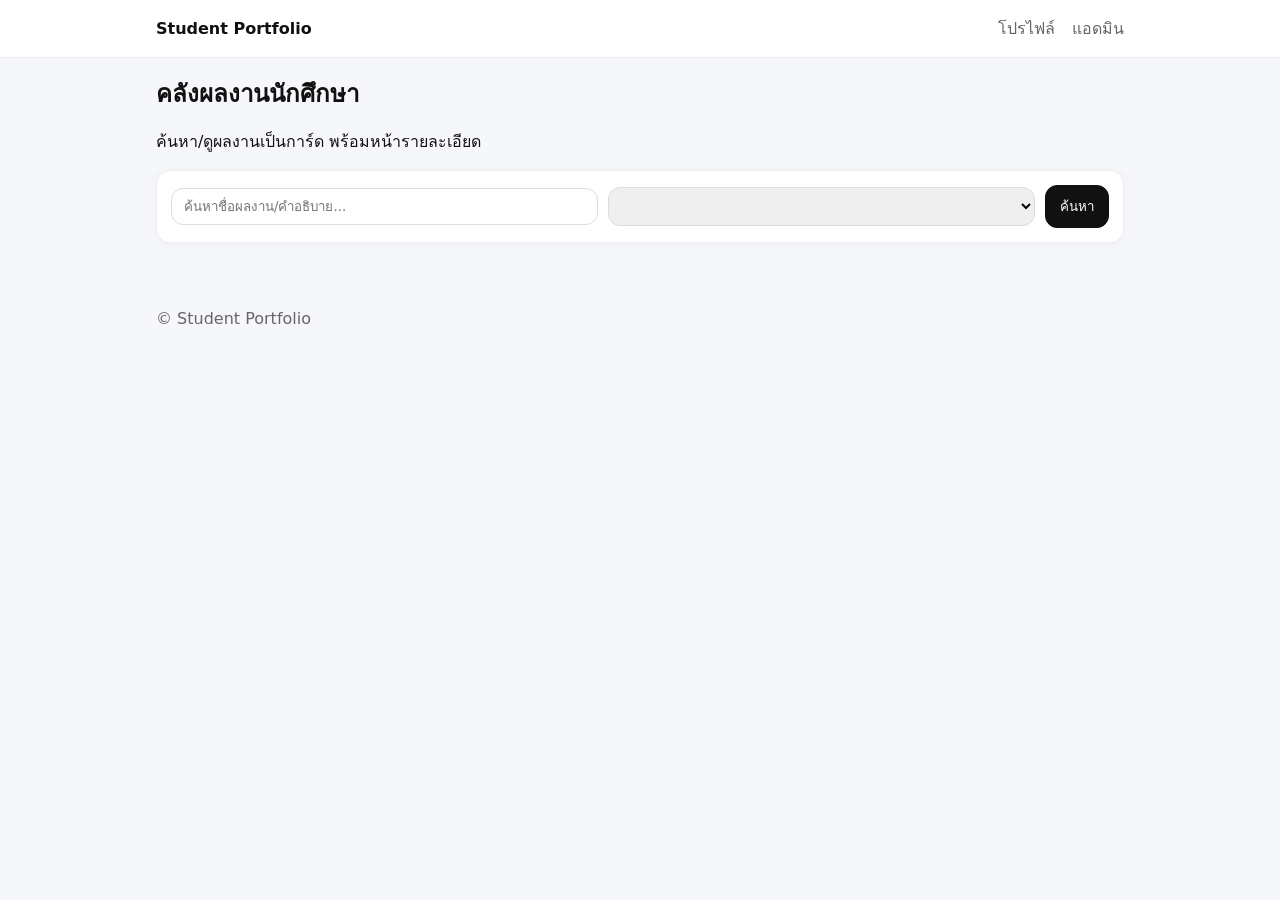
==== StudentPortfolio/public/index.html @ f2fd902a "Add files via upload" ====
<!doctype html>
<html lang="th">
<head>
  <meta charset="utf-8" />
  <meta name="viewport" content="width=device-width,initial-scale=1" />
  <title>Student Portfolio</title>
  <link rel="stylesheet" href="assets/css/style.css" />
</head>
<body>
  <header class="topbar">
    <div class="container row">
      <a class="brand" href="index.html">Student Portfolio</a>
      <nav class="nav">
        <a href="profile.html">โปรไฟล์</a>
        <a href="admin.html">แอดมิน</a>
      </nav>
    </div>
  </header>

  <main class="container">
    <section class="hero">
      <h1>คลังผลงานนักศึกษา</h1>
      <p>ค้นหา/ดูผลงานเป็นการ์ด พร้อมหน้ารายละเอียด</p>
    </section>

    <section class="filters card">
      <div class="row gap">
        <input id="q" class="input" placeholder="ค้นหาชื่อผลงาน/คำอธิบาย..." />
        <select id="category" class="input"></select>
        <button id="btnSearch" class="btn">ค้นหา</button>
      </div>
    </section>

    <section>
      <div id="grid" class="grid"></div>
      <p id="empty" class="muted" style="display:none;">ไม่พบผลงาน</p>
    </section>
  </main>

  <footer class="footer">
    <div class="container muted">© Student Portfolio</div>
  </footer>

  <script src="assets/js/api.js"></script>
  <script src="assets/js/index.js"></script>
</body>
</html>
---- StudentPortfolio/public/assets/css/style.css ----
:root { --b:#111; --muted:#666; --card:#fff; --bg:#f6f7fb; }
*{ box-sizing:border-box; font-family:system-ui, -apple-system, "Segoe UI", Roboto; }
body{ margin:0; background:var(--bg); color:var(--b); }
.container{ max-width:1000px; margin:0 auto; padding:16px; }
.topbar{ background:#fff; border-bottom:1px solid #eee; position:sticky; top:0; }
.row{ display:flex; align-items:center; justify-content:space-between; }
.gap{ gap:10px; }
.wrap{ flex-wrap:wrap; }
.brand{ font-weight:700; text-decoration:none; color:var(--b); }
.nav a{ margin-left:12px; text-decoration:none; color:var(--muted); }
.card{ background:var(--card); border:1px solid #eee; border-radius:14px; padding:14px; margin:14px 0; box-shadow:0 1px 8px rgba(0,0,0,.04); }
.input{ width:100%; padding:10px 12px; border:1px solid #ddd; border-radius:12px; outline:none; }
.btn{ padding:10px 14px; border-radius:12px; border:1px solid #111; background:#111; color:#fff; cursor:pointer; text-decoration:none; display:inline-block; }
.muted{ color:var(--muted); }
.hero h1{ margin:0 0 6px; }
.grid{ display:grid; grid-template-columns:repeat(3,1fr); gap:12px; }
@media (max-width:900px){ .grid{ grid-template-columns:repeat(2,1fr);} }
@media (max-width:560px){ .grid{ grid-template-columns:1fr;} .row{ flex-direction:column; align-items:stretch; } .nav{ display:flex; gap:10px; } .nav a{ margin:0; } }
.work-card{ overflow:hidden; }
.work-cover{ width:100%; height:150px; object-fit:cover; border-radius:12px; border:1px solid #eee; }
.pill{ display:inline-block; padding:6px 10px; border:1px solid #ddd; border-radius:999px; font-size:12px; color:#333; background:#fafafa; }
.avatar{ width:86px; height:86px; border-radius:18px; object-fit:cover; border:1px solid #eee; }
.cover{ width:100%; max-height:360px; object-fit:cover; border-radius:14px; border:1px solid #eee; }
.list{ display:flex; flex-direction:column; gap:10px; }
.list-item{ padding:10px; border:1px solid #eee; border-radius:12px; background:#fff; }
.footer{ padding:20px 0; }
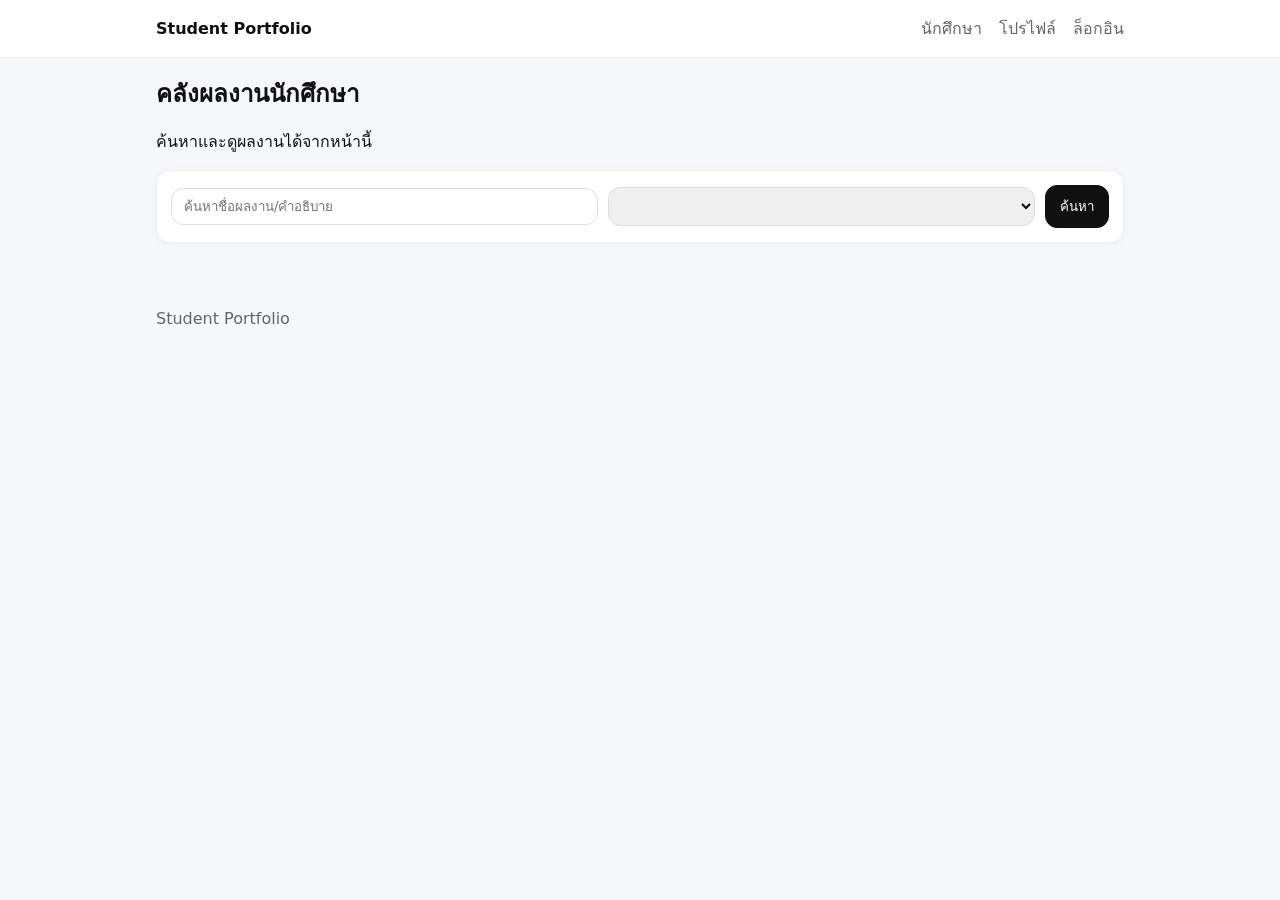
==== commit e9be6321: "Add files via upload" ====
--- a/StudentPortfolio/public/index.html
+++ b/StudentPortfolio/public/index.html
@@ -1,47 +1,50 @@
-<!doctype html>
-<html lang="th">
-<head>
-  <meta charset="utf-8" />
-  <meta name="viewport" content="width=device-width,initial-scale=1" />
-  <title>Student Portfolio</title>
-  <link rel="stylesheet" href="assets/css/style.css" />
-</head>
-<body>
-  <header class="topbar">
-    <div class="container row">
-      <a class="brand" href="index.html">Student Portfolio</a>
-      <nav class="nav">
-        <a href="profile.html">โปรไฟล์</a>
-        <a href="admin.html">แอดมิน</a>
-      </nav>
-    </div>
-  </header>
-
-  <main class="container">
-    <section class="hero">
-      <h1>คลังผลงานนักศึกษา</h1>
-      <p>ค้นหา/ดูผลงานเป็นการ์ด พร้อมหน้ารายละเอียด</p>
-    </section>
-
-    <section class="filters card">
-      <div class="row gap">
-        <input id="q" class="input" placeholder="ค้นหาชื่อผลงาน/คำอธิบาย..." />
-        <select id="category" class="input"></select>
-        <button id="btnSearch" class="btn">ค้นหา</button>
-      </div>
-    </section>
-
-    <section>
-      <div id="grid" class="grid"></div>
-      <p id="empty" class="muted" style="display:none;">ไม่พบผลงาน</p>
-    </section>
-  </main>
-
-  <footer class="footer">
-    <div class="container muted">© Student Portfolio</div>
-  </footer>
-
-  <script src="assets/js/api.js"></script>
-  <script src="assets/js/index.js"></script>
-</body>
-</html>+<!doctype html>
+<html lang="th">
+<head>
+  <meta charset="utf-8" />
+  <meta name="viewport" content="width=device-width,initial-scale=1" />
+  <title>Student Portfolio</title>
+  <link rel="stylesheet" href="assets/css/style.css" />
+</head>
+<body>
+  <header class="topbar">
+    <div class="container row">
+      <a class="brand" href="index.html">Student Portfolio</a>
+      <nav class="nav">
+        <a href="student.html">นักศึกษา</a>
+        <a href="profile.html">โปรไฟล์</a>
+        <a href="#" data-logout="1">ล็อกเอ้า</a>
+        <a href="login.html" data-login="1">ล็อกอิน</a>
+      </nav>
+    </div>
+  </header>
+
+  <main class="container">
+    <section class="hero">
+      <h1>คลังผลงานนักศึกษา</h1>
+      <p>ค้นหาและดูผลงานได้จากหน้านี้</p>
+    </section>
+
+    <section class="filters card">
+      <div class="row gap">
+        <input id="q" class="input" placeholder="ค้นหาชื่อผลงาน/คำอธิบาย" />
+        <select id="category" class="input"></select>
+        <button id="btnSearch" class="btn" type="button">ค้นหา</button>
+      </div>
+    </section>
+
+    <section>
+      <div id="grid" class="grid"></div>
+      <p id="empty" class="muted" style="display:none;">ไม่พบผลงาน</p>
+    </section>
+  </main>
+
+  <footer class="footer">
+    <div class="container muted">Student Portfolio</div>
+  </footer>
+
+  <script src="assets/js/api.js"></script>
+  <script src="assets/js/logout.js"></script>
+  <script src="assets/js/index.js"></script>
+</body>
+</html>
--- a/StudentPortfolio/public/assets/css/style.css
+++ b/StudentPortfolio/public/assets/css/style.css
@@ -11,6 +11,7 @@
 .card{ background:var(--card); border:1px solid #eee; border-radius:14px; padding:14px; margin:14px 0; box-shadow:0 1px 8px rgba(0,0,0,.04); }
 .input{ width:100%; padding:10px 12px; border:1px solid #ddd; border-radius:12px; outline:none; }
 .btn{ padding:10px 14px; border-radius:12px; border:1px solid #111; background:#111; color:#fff; cursor:pointer; text-decoration:none; display:inline-block; }
+.btn:disabled{ opacity:.5; cursor:not-allowed; }
 .muted{ color:var(--muted); }
 .hero h1{ margin:0 0 6px; }
 .grid{ display:grid; grid-template-columns:repeat(3,1fr); gap:12px; }
@@ -23,4 +24,4 @@
 .cover{ width:100%; max-height:360px; object-fit:cover; border-radius:14px; border:1px solid #eee; }
 .list{ display:flex; flex-direction:column; gap:10px; }
 .list-item{ padding:10px; border:1px solid #eee; border-radius:12px; background:#fff; }
-.footer{ padding:20px 0; }+.footer{ padding:20px 0; }
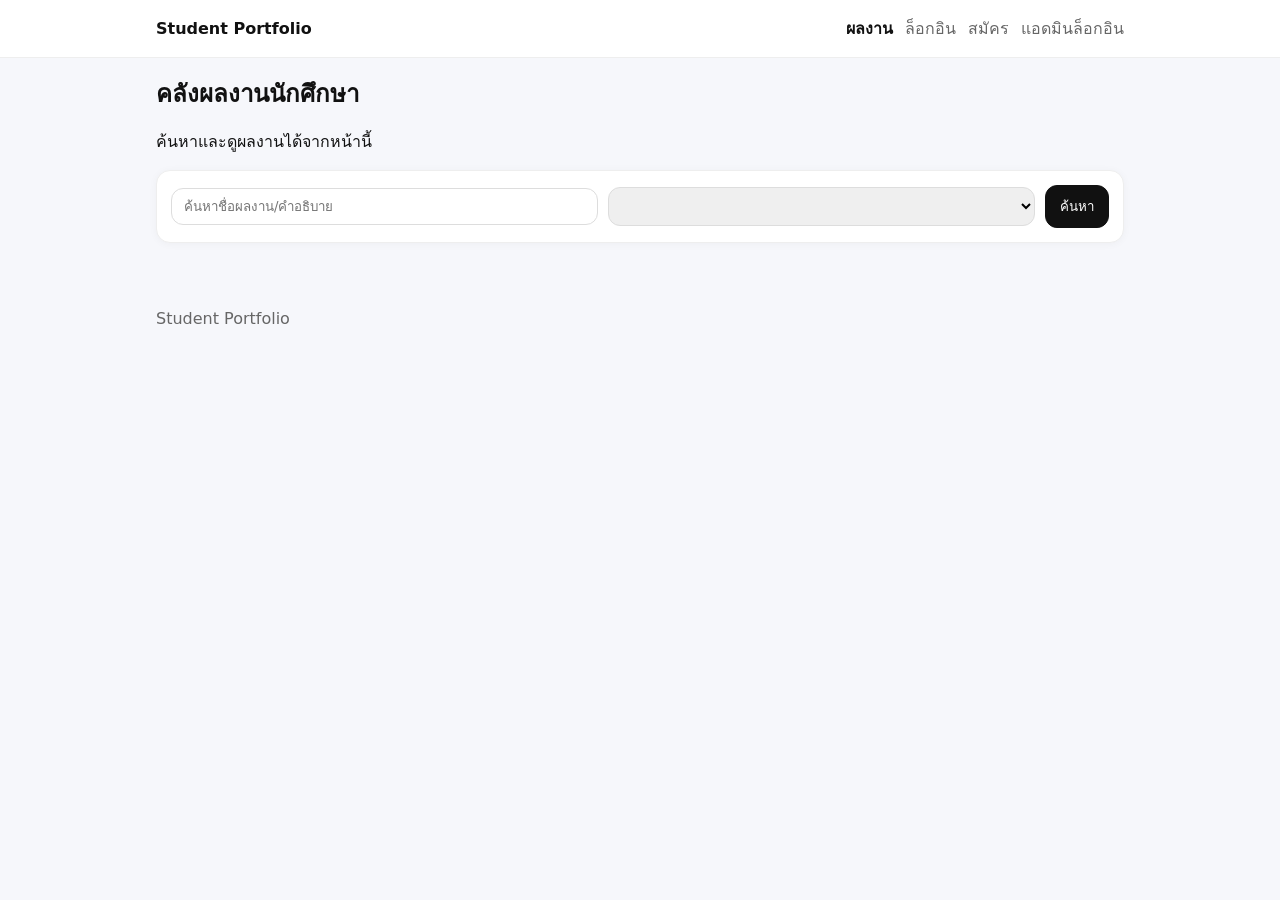
==== commit be98086e: "Add files via upload" ====
--- a/StudentPortfolio/public/index.html
+++ b/StudentPortfolio/public/index.html
@@ -7,17 +7,7 @@
   <link rel="stylesheet" href="assets/css/style.css" />
 </head>
 <body>
-  <header class="topbar">
-    <div class="container row">
-      <a class="brand" href="index.html">Student Portfolio</a>
-      <nav class="nav">
-        <a href="student.html">นักศึกษา</a>
-        <a href="profile.html">โปรไฟล์</a>
-        <a href="#" data-logout="1">ล็อกเอ้า</a>
-        <a href="login.html" data-login="1">ล็อกอิน</a>
-      </nav>
-    </div>
-  </header>
+  <site-header></site-header>
 
   <main class="container">
     <section class="hero">
@@ -43,8 +33,8 @@
     <div class="container muted">Student Portfolio</div>
   </footer>
 
-  <script src="assets/js/api.js"></script>
-  <script src="assets/js/logout.js"></script>
+  <script src="assets/js/api.js"></script>
+  <script src="assets/js/header.js"></script>
   <script src="assets/js/index.js"></script>
 </body>
 </html>
--- a/StudentPortfolio/public/assets/css/style.css
+++ b/StudentPortfolio/public/assets/css/style.css
@@ -6,9 +6,10 @@
 .row{ display:flex; align-items:center; justify-content:space-between; }
 .gap{ gap:10px; }
 .wrap{ flex-wrap:wrap; }
-.brand{ font-weight:700; text-decoration:none; color:var(--b); }
-.nav a{ margin-left:12px; text-decoration:none; color:var(--muted); }
-.card{ background:var(--card); border:1px solid #eee; border-radius:14px; padding:14px; margin:14px 0; box-shadow:0 1px 8px rgba(0,0,0,.04); }
+.brand{ font-weight:700; text-decoration:none; color:var(--b); }
+.nav a{ margin-left:12px; text-decoration:none; color:var(--muted); }
+.nav a.active{ color:var(--b); font-weight:700; }
+.card{ background:var(--card); border:1px solid #eee; border-radius:14px; padding:14px; margin:14px 0; box-shadow:0 1px 8px rgba(0,0,0,.04); }
 .input{ width:100%; padding:10px 12px; border:1px solid #ddd; border-radius:12px; outline:none; }
 .btn{ padding:10px 14px; border-radius:12px; border:1px solid #111; background:#111; color:#fff; cursor:pointer; text-decoration:none; display:inline-block; }
 .btn:disabled{ opacity:.5; cursor:not-allowed; }
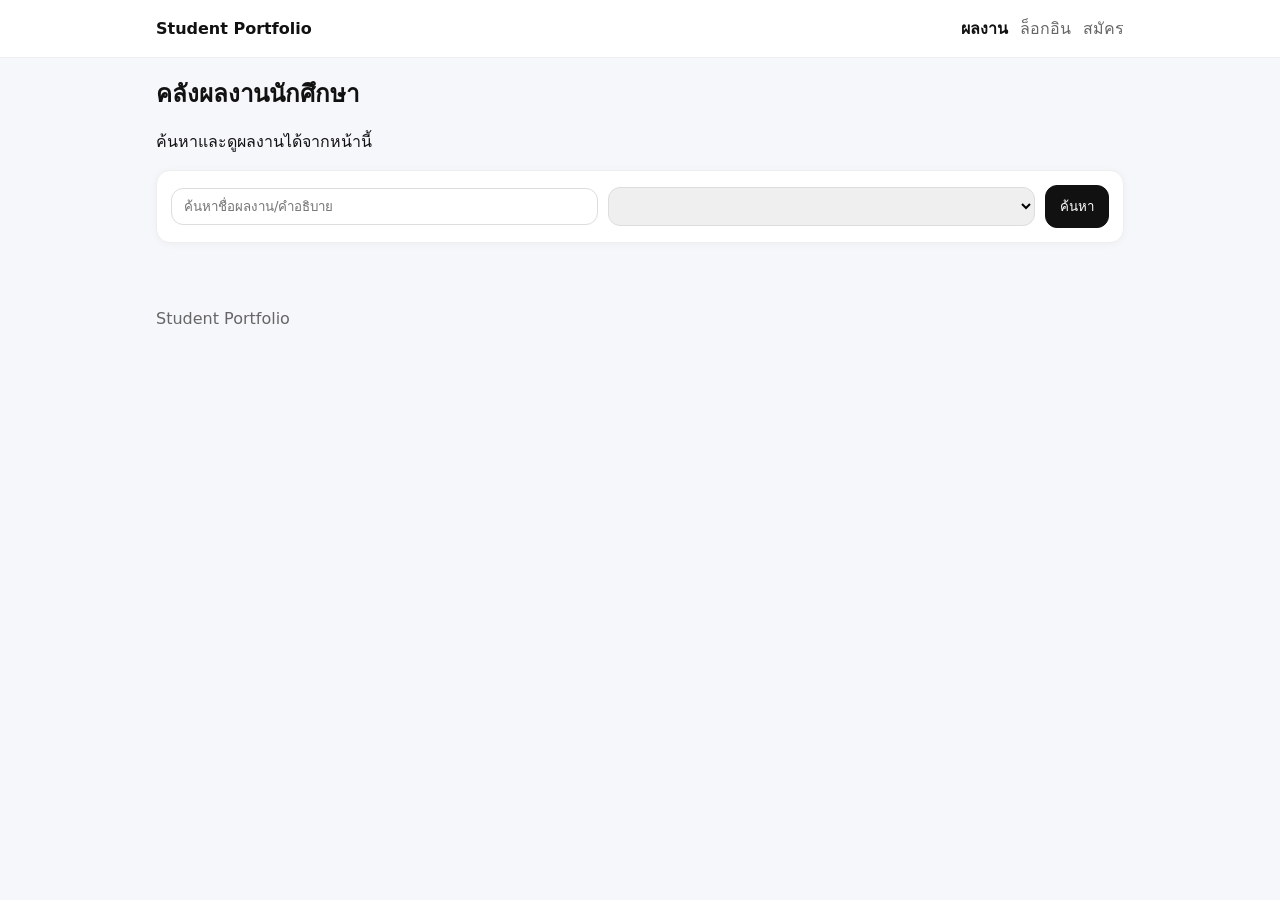
==== commit 6f6fddf5: "Refactor authentication logic, update database credentials, and remove admin login page" ====
--- a/StudentPortfolio/public/index.html
+++ b/StudentPortfolio/public/index.html
@@ -33,8 +33,8 @@
     <div class="container muted">Student Portfolio</div>
   </footer>
 
-  <script src="assets/js/api.js"></script>
-  <script src="assets/js/header.js"></script>
+  <script src="assets/js/api.js"></script>
+  <script src="assets/js/header.js"></script>
   <script src="assets/js/index.js"></script>
 </body>
-</html>
+</html>
--- a/StudentPortfolio/public/assets/css/style.css
+++ b/StudentPortfolio/public/assets/css/style.css
@@ -6,10 +6,10 @@
 .row{ display:flex; align-items:center; justify-content:space-between; }
 .gap{ gap:10px; }
 .wrap{ flex-wrap:wrap; }
-.brand{ font-weight:700; text-decoration:none; color:var(--b); }
-.nav a{ margin-left:12px; text-decoration:none; color:var(--muted); }
-.nav a.active{ color:var(--b); font-weight:700; }
-.card{ background:var(--card); border:1px solid #eee; border-radius:14px; padding:14px; margin:14px 0; box-shadow:0 1px 8px rgba(0,0,0,.04); }
+.brand{ font-weight:700; text-decoration:none; color:var(--b); }
+.nav a{ margin-left:12px; text-decoration:none; color:var(--muted); }
+.nav a.active{ color:var(--b); font-weight:700; }
+.card{ background:var(--card); border:1px solid #eee; border-radius:14px; padding:14px; margin:14px 0; box-shadow:0 1px 8px rgba(0,0,0,.04); }
 .input{ width:100%; padding:10px 12px; border:1px solid #ddd; border-radius:12px; outline:none; }
 .btn{ padding:10px 14px; border-radius:12px; border:1px solid #111; background:#111; color:#fff; cursor:pointer; text-decoration:none; display:inline-block; }
 .btn:disabled{ opacity:.5; cursor:not-allowed; }
